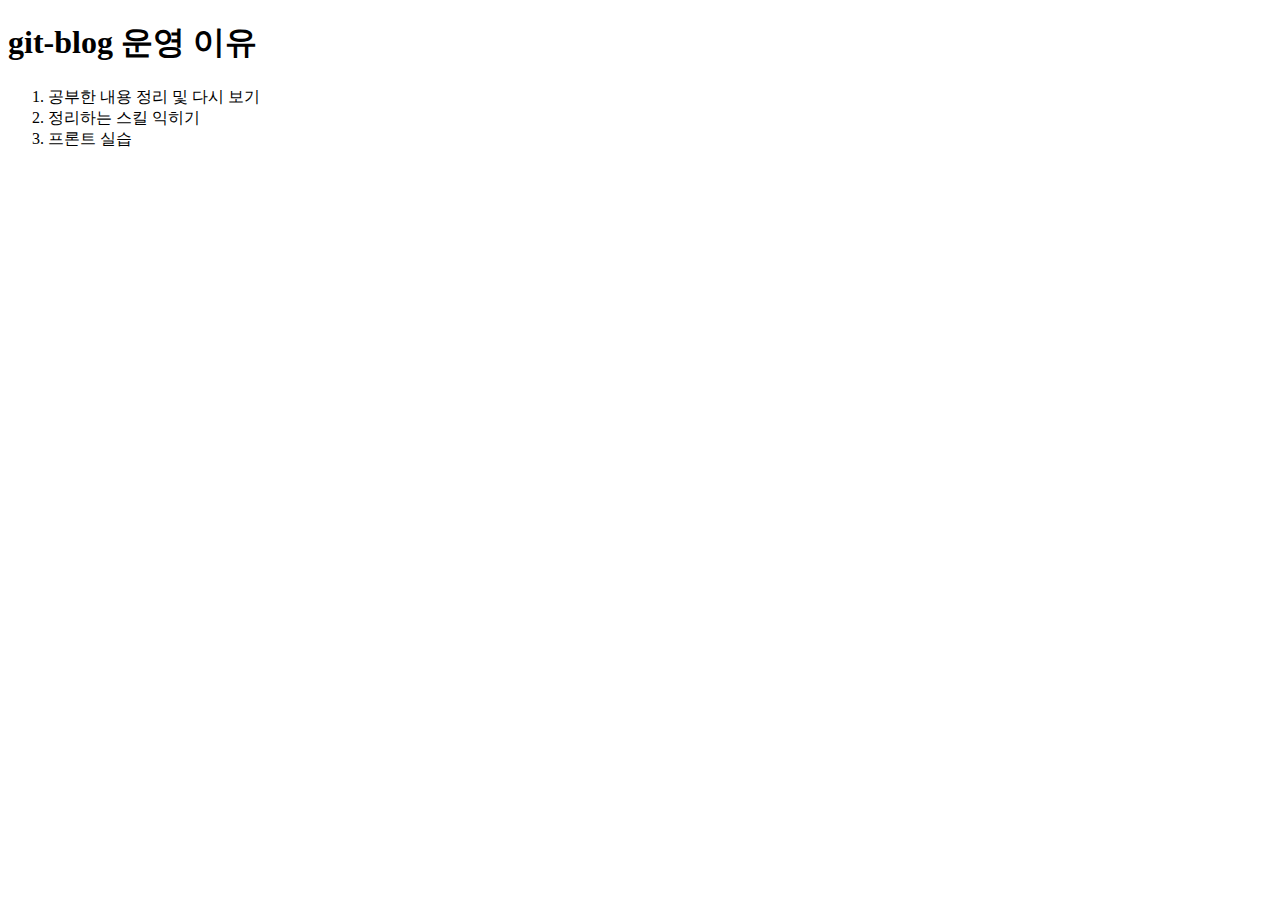
==== about.html @ 75b24309 "add_about_html" ====
<!DOCTYPE html>
<html lang="ko">
<title>junho0816 git-blog</title>

<head>
    <meta charset="UTF-8">
</head>

<body>
<h1>git-blog 운영 이유</h1>
<ol>
    <li>공부한 내용 정리 및 다시 보기</li>
    <li>정리하는 스킬 익히기</li>
    <li>프론트 실습</li>
</ol>
</body>
</html>
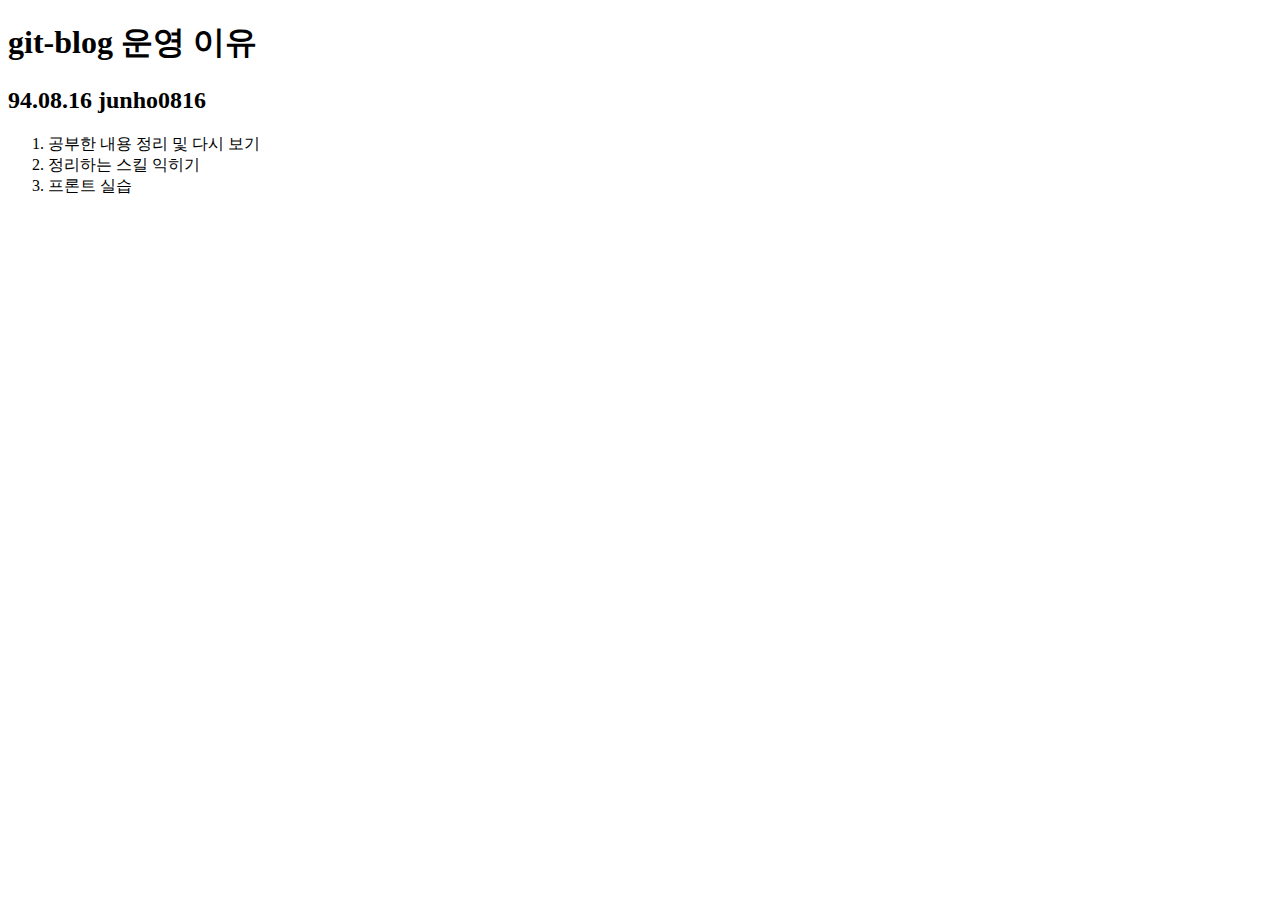
==== commit 7de37797: "add_menu_page" ====
--- a/about.html
+++ b/about.html
@@ -8,6 +8,7 @@
 
 <body>
 <h1>git-blog 운영 이유</h1>
+<h2>94.08.16 junho0816</h2>
 <ol>
     <li>공부한 내용 정리 및 다시 보기</li>
     <li>정리하는 스킬 익히기</li>
